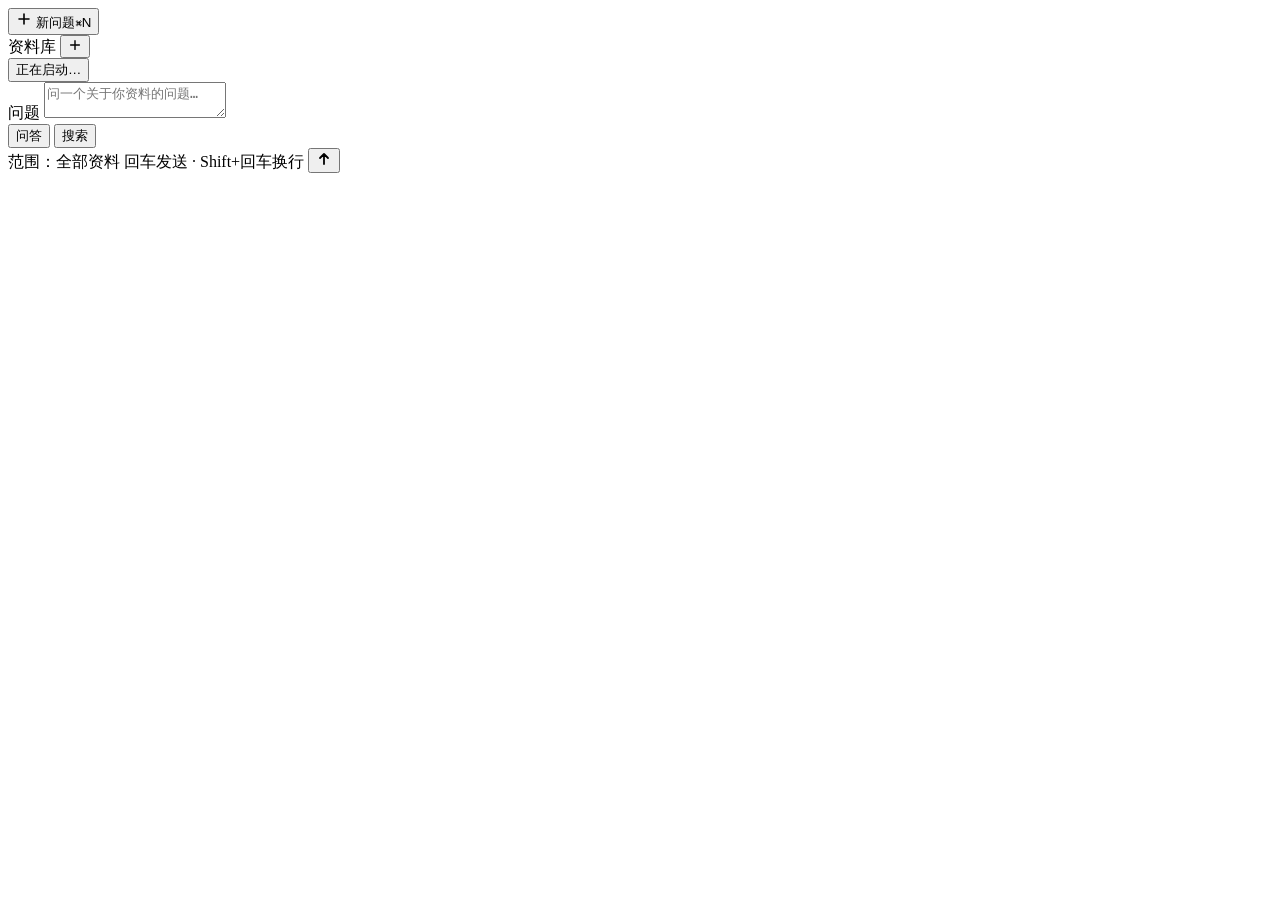
==== lkos/ui/static/index.html @ 88b6884a "独立窗口应用：问答、出处核对、搜索、资料库与后台索引 - lkos app：pywebview 打开原生窗口（WebKit），界面按设计稿：左栏历史与资料库、中间问答、右栏出处 - 先显示找到的资料再" ====
<!doctype html>
<html lang="zh-CN">
<head>
<meta charset="utf-8">
<meta name="viewport" content="width=device-width, initial-scale=1">
<title>Local Knowledge OS</title>
<style>/*APP_CSS*/</style>
</head>
<body>
<div class="app">
  <nav class="side" aria-label="问题与资料库">
    <button class="btn-new" id="btn-new" type="button">
      <svg aria-hidden="true" width="16" height="16" viewBox="0 0 16 16" fill="none" stroke="currentColor" stroke-width="1.6" stroke-linecap="round"><path d="M8 3v10M3 8h10"/></svg>
      新问题<span class="kbd">⌘N</span>
    </button>
    <div class="side-scroll">
      <div class="side-group" id="history"></div>
      <div class="side-group">
        <div class="side-label">资料库
          <button type="button" id="btn-add-side" aria-label="添加文件夹">
            <svg aria-hidden="true" width="14" height="14" viewBox="0 0 16 16" fill="none" stroke="currentColor" stroke-width="1.6" stroke-linecap="round"><path d="M8 3v10M3 8h10"/></svg>
          </button>
        </div>
        <div id="folders"></div>
      </div>
    </div>
    <button type="button" class="status-card empty" id="status-card">
      <div class="h"><span class="dot" aria-hidden="true"></span><span id="status-h">正在启动…</span></div>
      <div class="d" id="status-d"></div>
    </button>
  </nav>

  <main class="main" id="view-qa">
    <div class="main-scroll" id="main-scroll">
      <div class="col" id="qa-col"></div>
    </div>
    <div class="composer-wrap" id="composer-wrap">
      <form class="composer" id="composer">
        <label for="q" class="sr-only">问题</label>
        <textarea id="q" rows="2" placeholder="问一个关于你资料的问题…"></textarea>
        <div class="row">
          <div class="seg" role="group" aria-label="模式">
            <button type="button" data-mode="ask" aria-pressed="true">问答</button>
            <button type="button" data-mode="search" aria-pressed="false">搜索</button>
          </div>
          <span class="hint">范围：全部资料</span>
          <span class="grow"></span>
          <span class="hint">回车发送 · Shift+回车换行</span>
          <button type="submit" class="send" aria-label="发送">
            <svg aria-hidden="true" width="16" height="16" viewBox="0 0 16 16" fill="none" stroke="currentColor" stroke-width="1.8" stroke-linecap="round" stroke-linejoin="round"><path d="M8 13V3M4 7l4-4 4 4"/></svg>
          </button>
        </div>
      </form>
      <div class="generating" id="generating" hidden>
        <span>回答生成中，可以先在右侧核对原文</span>
        <button type="button" class="btn" id="btn-stop">
          <svg aria-hidden="true" width="12" height="12" viewBox="0 0 12 12"><rect x="2" y="2" width="8" height="8" rx="1.5" fill="currentColor"/></svg>
          停止 <span class="hint">Esc</span>
        </button>
      </div>
    </div>
  </main>

  <aside class="aside" id="aside" aria-label="出处"></aside>

  <main class="main" id="view-lib" hidden>
    <div class="main-scroll"><div class="lib" id="lib"></div></div>
  </main>
  <aside class="aside" id="lib-aside" hidden aria-label="后台索引说明">
    <h2>后台索引什么时候运行</h2>
    <ul class="rules">
      <li>你添加文件夹或点“立即更新”后马上开始</li>
      <li>一提问就让路，答完自动继续</li>
      <li>每周自动更新一次：在接通电源、2 分钟没用键盘鼠标时进行</li>
      <li>随时可以暂停或关掉应用，下次打开接着做</li>
    </ul>
    <div class="src" style="cursor: default">索引和问答共用一块芯片和 8 GB 内存，同时运行只会互相拖慢，所以索引总是让问答先用。</div>
  </aside>
</div>
<div class="toast" id="toast" role="status" hidden></div>
<script>/*APP_JS*/</script>
</body>
</html>
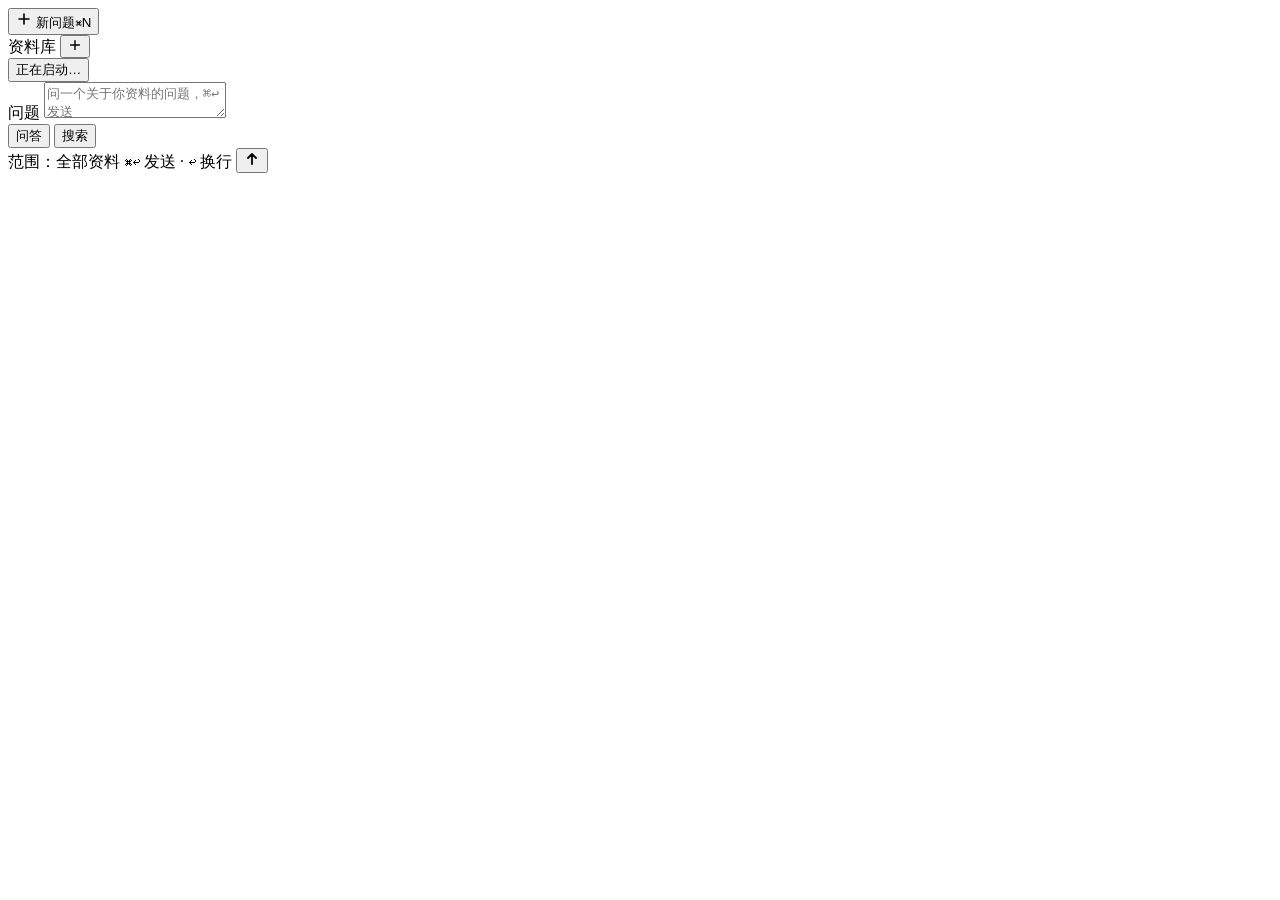
==== commit 1a69bd63: "私人数据保护、⌘回车发送与输入法保护、减少“找不到资料” - .gitignore：数据目录、日志、任何位置的数据库与文档文件；提交前钩子拦下私人数据（setup_mac.sh 自动启用） - 去掉文" ====
--- a/lkos/ui/static/index.html
+++ b/lkos/ui/static/index.html
@@ -37,7 +37,7 @@
     <div class="composer-wrap" id="composer-wrap">
       <form class="composer" id="composer">
         <label for="q" class="sr-only">问题</label>
-        <textarea id="q" rows="2" placeholder="问一个关于你资料的问题…"></textarea>
+        <textarea id="q" rows="2" placeholder="问一个关于你资料的问题，⌘↩ 发送"></textarea>
         <div class="row">
           <div class="seg" role="group" aria-label="模式">
             <button type="button" data-mode="ask" aria-pressed="true">问答</button>
@@ -45,7 +45,7 @@
           </div>
           <span class="hint">范围：全部资料</span>
           <span class="grow"></span>
-          <span class="hint">回车发送 · Shift+回车换行</span>
+          <span class="hint" id="send-hint">⌘↩ 发送 · ↩ 换行</span>
           <button type="submit" class="send" aria-label="发送">
             <svg aria-hidden="true" width="16" height="16" viewBox="0 0 16 16" fill="none" stroke="currentColor" stroke-width="1.8" stroke-linecap="round" stroke-linejoin="round"><path d="M8 13V3M4 7l4-4 4 4"/></svg>
           </button>
